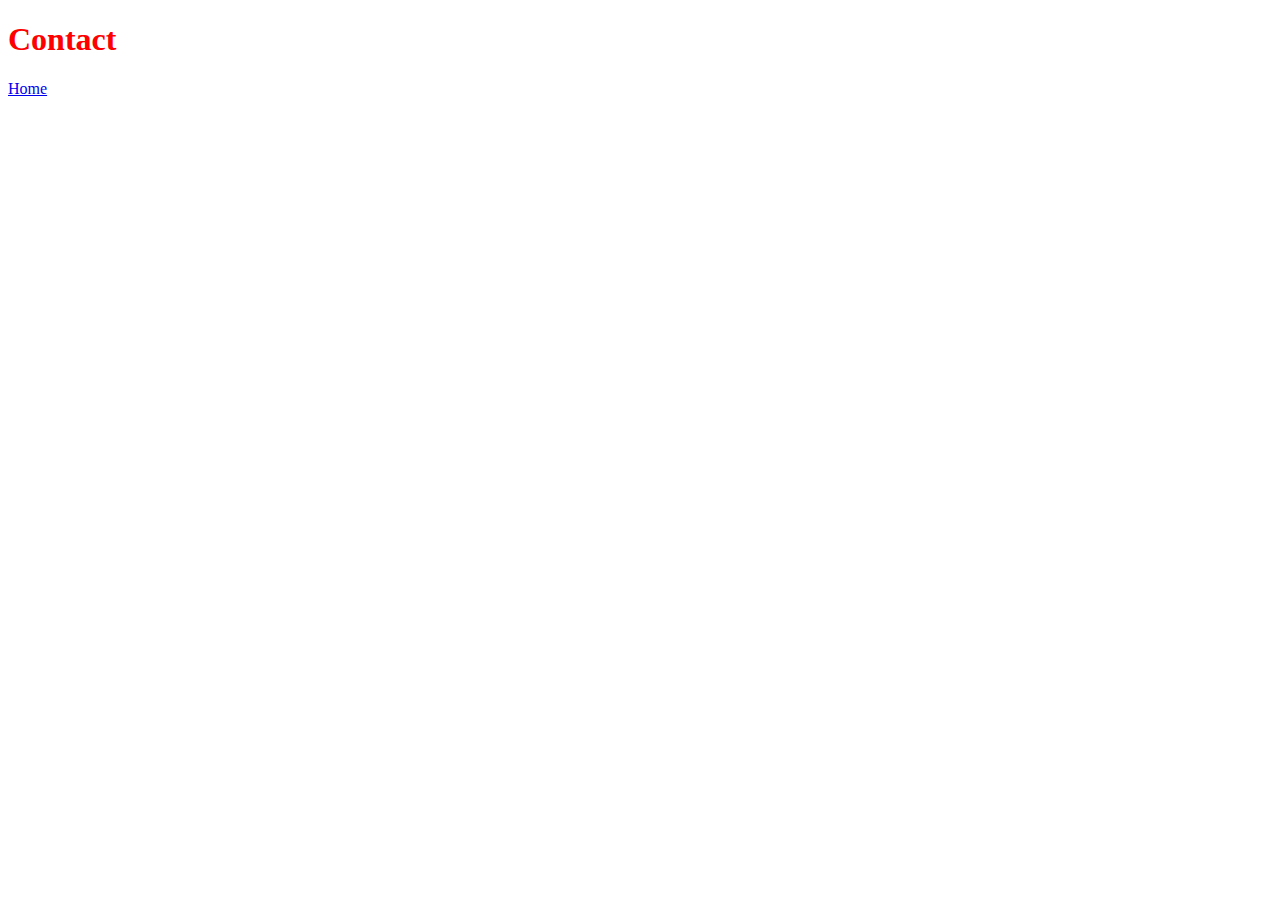
==== contact.html @ 611a0ad1 "Created croissant home, contact and photo pages" ====
<!DOCTYPE html>
<html lang="en">
  <head>
    <meta charset="UTF-8" />
    <meta http-equiv="X-UA-Compatible" content="IE=edge" />
    <meta name="viewport" content="width=device-width, initial-scale=1.0" />
    <link rel="stylesheet" href="/css/style.css" />
    <title>Contact</title>
  </head>
  <body>
    <h1>Contact</h1>
    <a href="index.html">Home </a>
  </body>
</html>
---- css/style.css ----
h1 {
  color: red;
}
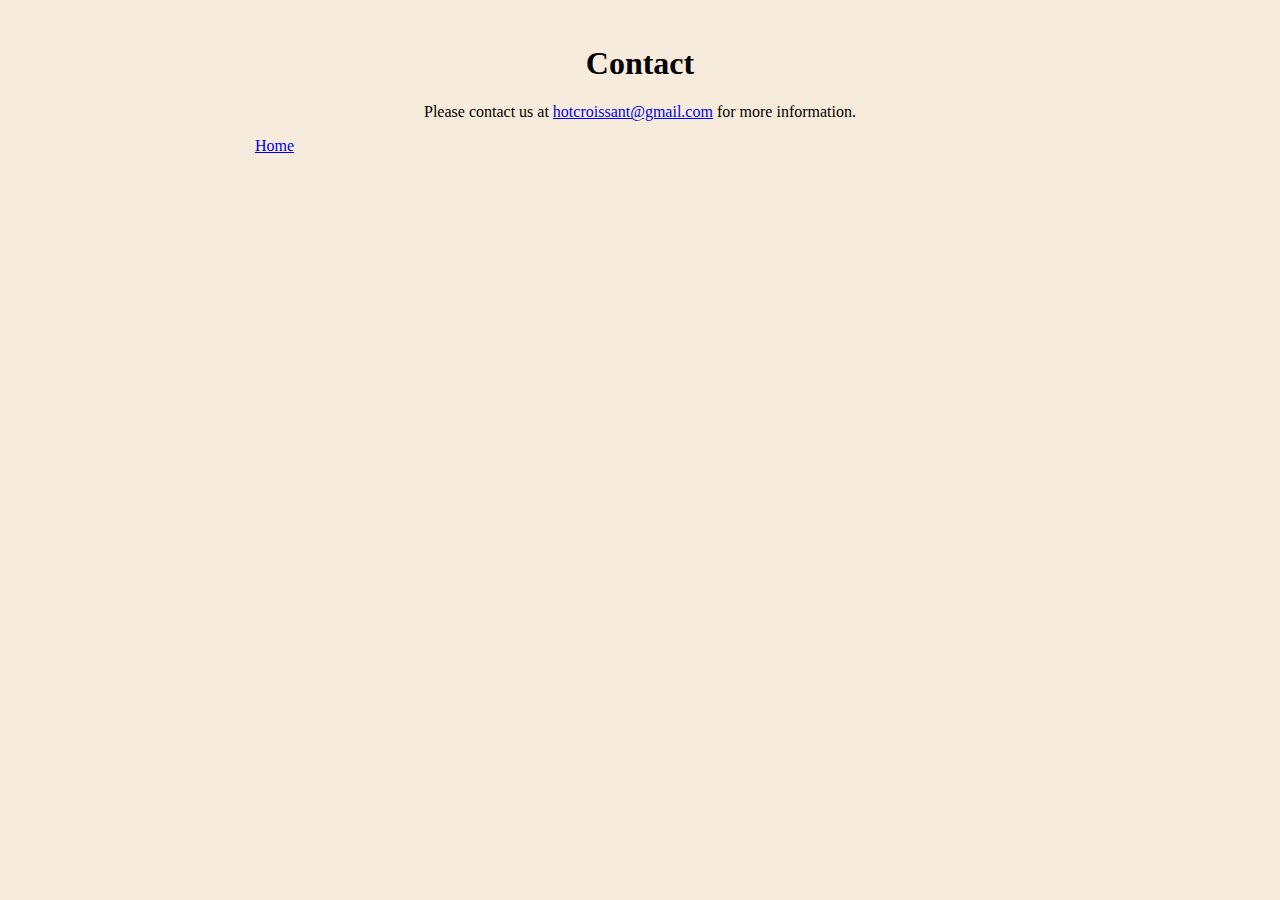
==== commit 758fbca0: "Changed page links and added some css" ====
--- a/contact.html
+++ b/contact.html
@@ -9,6 +9,11 @@
   </head>
   <body>
     <h1>Contact</h1>
-    <a href="index.html">Home </a>
+    <p>
+      Please contact us at
+      <a href="mailto:hotcroissant@gmail.com"> hotcroissant@gmail.com</a> for
+      more information.
+    </p>
+    <a href="/">Home </a>
   </body>
 </html>
--- a/css/style.css
+++ b/css/style.css
@@ -1,3 +1,24 @@
+body {
+  margin: 45px 255px;
+  background: #f7ecdc;
+}
+
 h1 {
-  color: red;
+  text-align: center;
 }
+
+p {
+  text-align: center;
+}
+
+img {
+  display: flex;
+  margin: auto;
+  width: 50%;
+}
+
+.site-pages {
+  display: flex;
+  justify-content: center;
+  margin: 30px;
+}
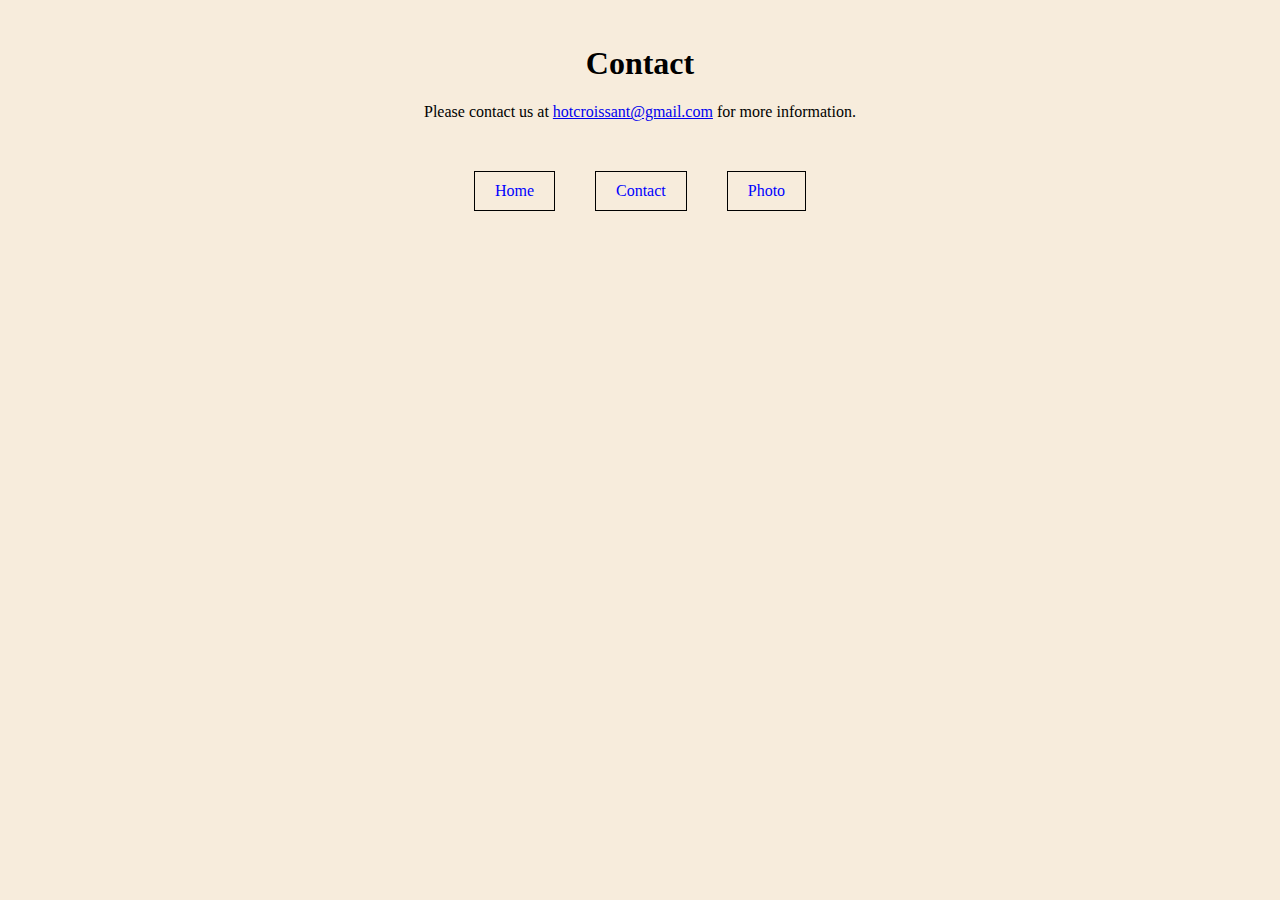
==== commit d28a1a19: "Added all page link to each page and added some css" ====
--- a/contact.html
+++ b/contact.html
@@ -14,6 +14,10 @@
       <a href="mailto:hotcroissant@gmail.com"> hotcroissant@gmail.com</a> for
       more information.
     </p>
-    <a href="/">Home </a>
+    <div class="site-pages">
+      <a href="/">Home </a>
+      <a href="contact.html">Contact</a>
+      <a href="photo.html">Photo</a>
+    </div>
   </body>
 </html>
--- a/css/style.css
+++ b/css/style.css
@@ -15,6 +15,7 @@
   display: flex;
   margin: auto;
   width: 50%;
+  border-radius: 4px;
 }
 
 .site-pages {
@@ -22,3 +23,11 @@
   justify-content: center;
   margin: 30px;
 }
+
+.site-pages a {
+  margin: 20px;
+  padding: 10px 20px;
+  border: 1px solid black;
+  text-decoration: none;
+  color: blue;
+}
